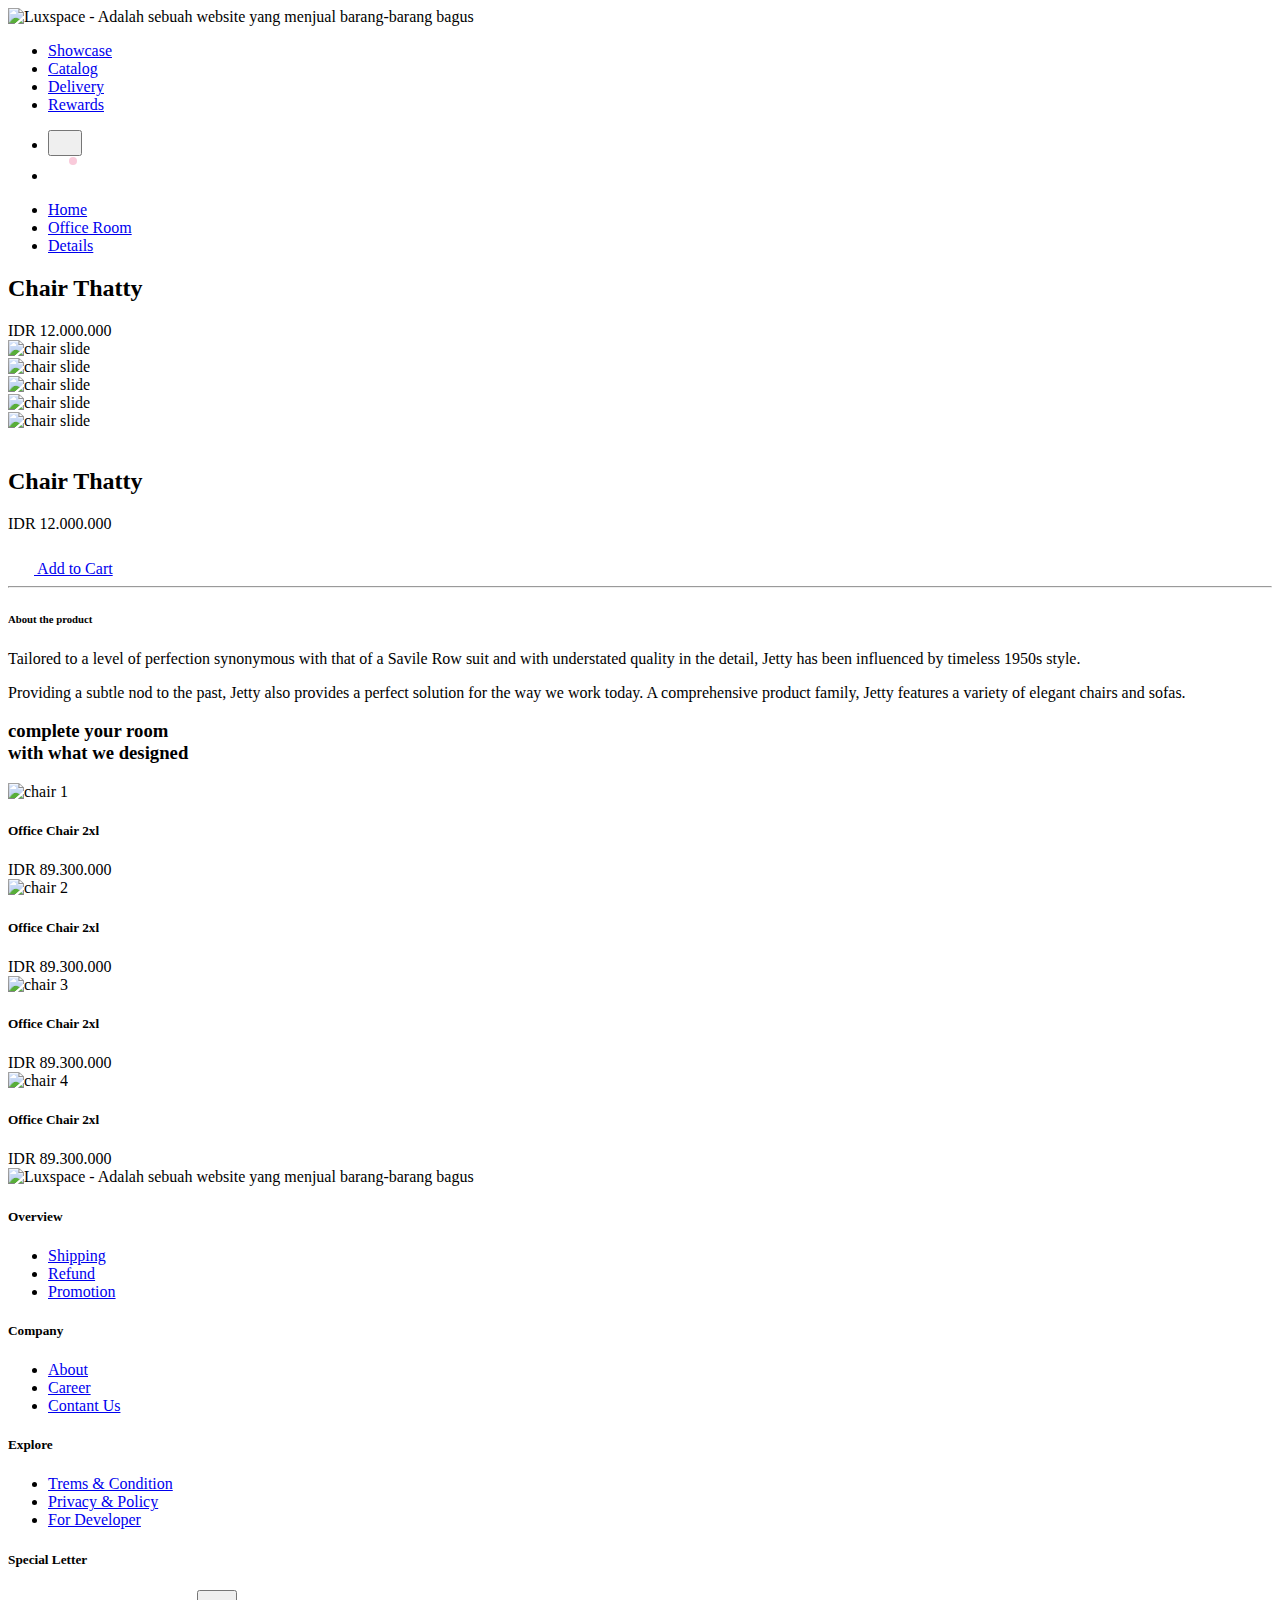
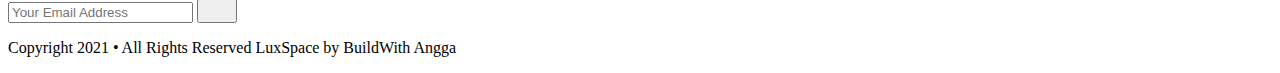
==== src/templates/cart.html @ 46cffc58 "create details page" ====
<!DOCTYPE html>
<html class="no-js" lang="">
  <head>
    <meta charset="utf-8" />
    <title>Luxspace - Saingan IKEA</title>
    <meta name="description" content="Menjual furniture" />
    <meta name="viewport" content="width=device-width, initial-scale=1" />

    <meta property="og:title" content="Luxspace - Saingan IKEA" />
    <meta property="og:type" content="Menjual furniture" />
    <meta property="og:url" content="https://luxsapce.com" />
    <meta
      property="og:image"
      content="https://luxsapce.com/images/content/preview-homepage.jpg"
    />

    <link rel="manifest" href="site.webmanifest" />
    <link rel="apple-touch-icon" href="images/content/favicon.png" />
    <!-- Place favicon.ico in the root directory -->

    <link rel="stylesheet" href="./css/app.minify.css" />
    <link rel="icon" href="images/favicon.ico" />

    <meta name="theme-color" content="#000" />
  </head>

  <body>
    <!-- Add your site or application content here -->

    <!-- START Header -->
    <header class="w-full z-50 px-4">
      <div class="container mx-auto py-10">
        <div class="flex flex-stretch items-center">
          <div class="w-56 flex items-center">
            <img
              src="images/design/logo.svg"
              alt="Luxspace - Adalah sebuah website yang menjual barang-barang bagus"
            />
          </div>
          <div class="w-full"></div>
          <!-- STARR: Menu Hamburger -->
          <div class="w-auto">
            <ul
              id="menu"
              class="
                fixed
                bg-white
                inset-0
                flex flex-col
                invisible
                items-center
                justify-center
                opacity-0
                md:visible
                md:flex-row
                md:bg-transparent
                md:relative
                md:opacity-100
              "
            >
              <li class="mx-3 py-6 md:py-0">
                <a href="#" class="text-black hover:underline">Showcase</a>
              </li>
              <li class="mx-3 py-6 md:py-0">
                <a href="#" class="text-black hover:underline">Catalog</a>
              </li>
              <li class="mx-3 py-6 md:py-0">
                <a href="#" class="text-black hover:underline">Delivery</a>
              </li>
              <li class="mx-3 py-6 md:py-0">
                <a href="#" class="text-black hover:underline">Rewards</a>
              </li>
            </ul>
          </div>
          <!-- EDN Menu Hamburger -->

          <div class="w-auto">
            <ul class="flex items-center">
              <li class="ml-6 block md:hidden">
                <button
                  id="menu-toggler"
                  class="
                    relative
                    flex
                    z-50
                    items-center
                    justify-center
                    w-8
                    h-8
                    text-black
                    focus:outline-none
                  "
                >
                  <svg
                    class="fill-current"
                    width="18"
                    height="17"
                    viewBox="0 0 18 17"
                    fill="none"
                    xmlns="http://www.w3.org/2000/svg"
                  >
                    <path
                      d="M15.9773 0.461304H1.04219C0.466585 0.461304 0 0.790267 0 1.19609C0 1.60192 0.466668 1.93088 1.04219 1.93088H15.9773C16.5529 1.93088 17.0195 1.60192 17.0195 1.19609C17.0195 0.790208 16.5529 0.461304 15.9773 0.461304Z"
                    />
                    <path
                      d="M15.9773 7.68802H1.04219C0.466585 7.68802 0 8.01698 0 8.42281C0 8.82864 0.466668 9.1576 1.04219 9.1576H15.9773C16.5529 9.1576 17.0195 8.82864 17.0195 8.42281C17.0195 8.01692 16.5529 7.68802 15.9773 7.68802Z"
                    />
                    <path
                      d="M15.9773 14.9147H1.04219C0.466585 14.9147 0 15.2437 0 15.6495C0 16.0553 0.466668 16.3843 1.04219 16.3843H15.9773C16.5529 16.3843 17.0195 16.0553 17.0195 15.6495C17.0195 15.2436 16.5529 14.9147 15.9773 14.9147Z"
                    />
                  </svg>
                </button>
              </li>
              <li class="ml-6">
                <a
                  href="cart.html"
                  class="
                    flex
                    items-center
                    justify-center
                    w-8
                    h-8
                    text-black
                    cart cart-filled
                  "
                >
                  <svg
                    class="fill-current"
                    width="29"
                    height="25"
                    viewBox="0 0 29 25"
                    fill="none"
                    xmlns="http://www.w3.org/2000/svg"
                  >
                    <path
                      d="M10.8754 19.9824C9.61762 19.9824 8.59436 21.023 8.59436 22.3021C8.59436 23.5812 9.61762 24.6218 10.8754 24.6218C12.1331 24.6218 13.1564 23.5812 13.1564 22.3021C13.1563 21.023 12.1331 19.9824 10.8754 19.9824ZM10.8754 23.3265C10.3199 23.3265 9.86796 22.8669 9.86796 22.302C9.86796 21.7371 10.3199 21.2775 10.8754 21.2775C11.4308 21.2775 11.8828 21.7371 11.8828 22.302C11.8828 22.867 11.4308 23.3265 10.8754 23.3265Z"
                    />
                    <path
                      d="M18.8764 19.9824C17.6186 19.9824 16.5953 21.023 16.5953 22.3021C16.5953 23.5812 17.6186 24.6218 18.8764 24.6218C20.1342 24.6218 21.1575 23.5812 21.1575 22.3021C21.1574 21.023 20.1341 19.9824 18.8764 19.9824ZM18.8764 23.3265C18.3209 23.3265 17.869 22.8669 17.869 22.302C17.869 21.7371 18.3209 21.2775 18.8764 21.2775C19.4319 21.2775 19.8838 21.7371 19.8838 22.302C19.8838 22.867 19.4319 23.3265 18.8764 23.3265Z"
                    />
                    <path
                      d="M19.438 7.76947H10.3122C9.96051 7.76947 9.67542 8.0594 9.67542 8.41707C9.67542 8.77474 9.96056 9.06467 10.3122 9.06467H19.438C19.7897 9.06467 20.0748 8.77474 20.0748 8.41707C20.0748 8.05935 19.7897 7.76947 19.438 7.76947Z"
                    />
                    <path
                      d="M18.9414 11.1324H10.8089C10.4572 11.1324 10.1721 11.4223 10.1721 11.78C10.1721 12.1377 10.4572 12.4276 10.8089 12.4276H18.9413C19.293 12.4276 19.5781 12.1377 19.5781 11.78C19.5781 11.4224 19.293 11.1324 18.9414 11.1324Z"
                    />
                    <path
                      d="M25.6499 4.88404C25.407 4.58092 25.0472 4.40711 24.6626 4.40711H4.82655L4.42595 2.42947C4.34232 2.01694 4.06563 1.67055 3.68565 1.50276L0.890528 0.268963C0.567841 0.126419 0.192825 0.276999 0.0528584 0.60505C-0.0872597 0.933204 0.0608116 1.31463 0.383347 1.45696L3.17852 2.69081L6.2598 17.9014C6.38117 18.5004 6.90578 18.9352 7.50723 18.9352H22.7635C23.1152 18.9352 23.4003 18.6452 23.4003 18.2876C23.4003 17.9299 23.1152 17.64 22.7635 17.64H7.50728L7.13247 15.7897H22.8814C23.4828 15.7897 24.0075 15.3549 24.1288 14.7559L25.9101 5.96349C25.9876 5.58063 25.8928 5.1871 25.6499 4.88404ZM22.8814 14.4946H6.87012L5.08895 5.70226L24.6626 5.70231L22.8814 14.4946Z"
                    />
                    <g class="text-pink-400">
                      <circle
                        cx="25"
                        cy="4.89023"
                        r="4"
                        fill="#F9CADA"
                        class="fill-current dot"
                      />
                    </g>
                  </svg>
                </a>
              </li>
            </ul>
          </div>
        </div>
      </div>
    </header>
    <!-- END Header -->

    <!-- START: Breadcrumb -->
    <section class="bg-gray-100 py-8 px-4">
      <div class="container mx-auto">
        <ul class="breadcrumb">
          <li>
            <a href="index.html">Home</a>
          </li>
          <li>
            <a href="#">Office Room</a>
          </li>
          <li>
            <a href="#" aria-label="current-page">Details</a>
          </li>
        </ul>
      </div>
    </section>
    <!-- END: Breadcrumb -->

    <!-- START: details -->
    <section class="container mx-auto">
      <div class="flex flex-wrap my-4 md:my-12">
        <div class="w-full md:hidden px-4">
          <h2 class="text-5xl font-semibold">Chair Thatty</h2>
          <div class="text-xl">IDR 12.000.000</div>
        </div>
        <div class="flex-1">
          <div class="slider">
            <div class="thumbnail">
              <!-- START: slideshow item 1 -->
              <div class="px-2">
                <div
                  class="item selected"
                  data-img="./images/content/chair1.jpg"
                >
                  <img
                    src="./images/content/chair1.jpg"
                    alt="chair slide"
                    class="object-cover w-full h-full rounded-lg"
                  />
                </div>
              </div>
              <!-- END: slideshow item 1 -->
              <!-- START: slideshow item 2 -->
              <div class="px-2">
                <div class="item" data-img="./images/content/chair2.jpeg">
                  <img
                    src="./images/content/chair2.jpeg"
                    alt="chair slide"
                    class="object-cover w-full h-full rounded-lg"
                  />
                </div>
              </div>
              <!-- END: slideshow item 2 -->
              <!-- START: slideshow item 3 -->
              <div class="px-2">
                <div class="item" data-img="./images/content/chair1.jpg">
                  <img
                    src="./images/content/chair1.jpg"
                    alt="chair slide"
                    class="object-cover w-full h-full rounded-lg"
                  />
                </div>
              </div>
              <!-- END: slideshow item 3 -->
              <!-- START: slideshow item 4 -->
              <div class="px-2">
                <div class="item">
                  <img
                    src="./images/content/chair1.jpg"
                    alt="chair slide"
                    class="object-cover w-full h-full rounded-lg"
                  />
                </div>
              </div>
              <!-- END: slideshow item 4 -->
              <!-- START: slideshow item 5-->
              <div class="px-2">
                <div class="item" data-img="./images/content/chair1.jpg">
                  <img
                    src="./images/content/chair1.jpg"
                    alt="chair slide"
                    class="object-cover w-full h-full rounded-lg"
                  />
                </div>
              </div>
              <!-- END: slideshow item 5-->
            </div>
            <div class="preview">
              <div class="item rounded-lg h-full overflow-hidden">
                <img
                  src="./images/content/chair2.jpeg"
                  alt=""
                  class="object-cover w-full h-full rounded-lg"
                />
              </div>
            </div>
          </div>
        </div>
        <div class="flex-1 px-4 md:p-6">
          <div class="hidden md:block">
            <h2 class="text-5xl font-semibold">Chair Thatty</h2>
            <p class="text-xl">IDR 12.000.000</p>
          </div>

          <a
            href="cart.html"
            class="
              transition-all
              duration-200
              bg-pink-400
              text-black
              focus:bg-black focus:text-pink-400
              rounded-full
              px-8
              py-3
              mt-4
              inline-flex
              w-full
              md:w-auto
              justify-center
            "
          >
            <svg
              class="fill-current mr-3"
              width="26"
              height="25"
              viewBox="0 0 26 25"
              fill="none"
              xmlns="http://www.w3.org/2000/svg"
            >
              <path
                d="M10.8754 19.9824C9.61762 19.9824 8.59436 21.023 8.59436 22.3021C8.59436 23.5812 9.61762 24.6218 10.8754 24.6218C12.1331 24.6218 13.1564 23.5812 13.1564 22.3021C13.1563 21.023 12.1331 19.9824 10.8754 19.9824ZM10.8754 23.3265C10.3199 23.3265 9.86796 22.8669 9.86796 22.302C9.86796 21.7371 10.3199 21.2775 10.8754 21.2775C11.4308 21.2775 11.8828 21.7371 11.8828 22.302C11.8828 22.867 11.4308 23.3265 10.8754 23.3265Z"
              />
              <path
                d="M18.8764 19.9824C17.6186 19.9824 16.5953 21.023 16.5953 22.3021C16.5953 23.5812 17.6186 24.6218 18.8764 24.6218C20.1342 24.6218 21.1575 23.5812 21.1575 22.3021C21.1574 21.023 20.1341 19.9824 18.8764 19.9824ZM18.8764 23.3265C18.3209 23.3265 17.869 22.8669 17.869 22.302C17.869 21.7371 18.3209 21.2775 18.8764 21.2775C19.4319 21.2775 19.8838 21.7371 19.8838 22.302C19.8838 22.867 19.4319 23.3265 18.8764 23.3265Z"
              />
              <path
                d="M19.438 7.76929H10.3122C9.96051 7.76929 9.67542 8.05921 9.67542 8.41689C9.67542 8.77456 9.96056 9.06448 10.3122 9.06448H19.438C19.7897 9.06448 20.0748 8.77456 20.0748 8.41689C20.0748 8.05916 19.7897 7.76929 19.438 7.76929Z"
              />
              <path
                d="M18.9414 11.1323H10.8089C10.4572 11.1323 10.1721 11.4223 10.1721 11.7799C10.1721 12.1376 10.4572 12.4275 10.8089 12.4275H18.9413C19.293 12.4275 19.5781 12.1376 19.5781 11.7799C19.5781 11.4223 19.293 11.1323 18.9414 11.1323Z"
              />
              <path
                d="M25.6499 4.88395C25.407 4.58083 25.0472 4.40701 24.6626 4.40701H4.82655L4.42595 2.42938C4.34232 2.01685 4.06563 1.67046 3.68565 1.50267L0.890528 0.268871C0.567841 0.126328 0.192825 0.276908 0.0528584 0.604959C-0.0872597 0.933113 0.0608116 1.31453 0.383347 1.45687L3.17852 2.69072L6.2598 17.9013C6.38117 18.5003 6.90578 18.9351 7.50723 18.9351H22.7635C23.1152 18.9351 23.4003 18.6451 23.4003 18.2875C23.4003 17.9298 23.1152 17.6399 22.7635 17.6399H7.50728L7.13247 15.7896H22.8814C23.4828 15.7896 24.0075 15.3548 24.1288 14.7558L25.9101 5.9634C25.9876 5.58054 25.8928 5.18701 25.6499 4.88395ZM22.8814 14.4945H6.87012L5.08895 5.70217L24.6626 5.70222L22.8814 14.4945Z"
              />
            </svg>
            Add to Cart
          </a>
          <hr class="my-8" />

          <h6 class="text-xl font-semibold mb-4">About the product</h6>
          <p class="text-xl leading-7 mb-6">
            Tailored to a level of perfection synonymous with that of a Savile
            Row suit and with understated quality in the detail, Jetty has been
            influenced by timeless 1950s style.
          </p>
          <p class="text-xl leading-7 mb-6">
            Providing a subtle nod to the past, Jetty also provides a perfect
            solution for the way we work today. A comprehensive product family,
            Jetty features a variety of elegant chairs and sofas.
          </p>
        </div>
      </div>
    </section>
    <!-- END: details -->

    <!-- START: complete your room -->
    <section class="bg-gray-100 px-4 py-16">
      <div class="container mx-auto">
        <div class="flex flex-start mb-4">
          <h3 class="text-2xl capitalize font-semibold">
            complete your room <br class="" />with what we designed
          </h3>
        </div>
        <div class="flex flex-wrap overflow-x-auto mb-4 -mx-3">
          <!-- START: Item 1 -->

          <div class="px-3 w-full md:w-3/12 mb-4">
            <div class="rounded-xl p-4 pb-8 relative bg-white">
              <div class="rounded-xl overflow-hidden card-shadow w-full h-48">
                <img
                  src="./images/content/chair-office-1.jpg"
                  alt="chair 1"
                  class="w-full h-full object-cover object-center"
                />
              </div>
              <h5 class="text-lg font-semibold mt-4">Office Chair 2xl</h5>
              <span class=""> IDR 89.300.000 </span>
              <a href="details.html" class="stretched-link">
                <!-- fake children -->
              </a>
            </div>
          </div>
          <!-- END: Item 1 -->
          <!-- START: Item 2 -->

          <div class="px-3 w-full md:w-3/12 mb-4">
            <div class="rounded-xl p-4 pb-8 relative bg-white">
              <div class="rounded-xl overflow-hidden card-shadow w-full h-48">
                <img
                  src="./images/content/chair-office-2.jpg"
                  alt="chair 2"
                  class="w-full h-full object-cover object-center"
                />
              </div>
              <h5 class="text-lg font-semibold mt-4">Office Chair 2xl</h5>
              <span class=""> IDR 89.300.000 </span>
              <a href="details.html" class="stretched-link">
                <!-- fake children -->
              </a>
            </div>
          </div>
          <!-- END: Item 2 -->
          <!-- START: Item 3 -->

          <div class="px-3 w-full md:w-3/12 mb-4">
            <div class="rounded-xl p-4 pb-8 relative bg-white">
              <div class="rounded-xl overflow-hidden card-shadow w-full h-48">
                <img
                  src="./images/content/chair-office-3.jpg"
                  alt="chair 3"
                  class="w-full h-full object-cover object-center"
                />
              </div>
              <h5 class="text-lg font-semibold mt-4">Office Chair 2xl</h5>
              <span class=""> IDR 89.300.000 </span>
              <a href="details.html" class="stretched-link">
                <!-- fake children -->
              </a>
            </div>
          </div>
          <!-- END: Item 3 -->
          <!-- START: Item 4 -->

          <div class="px-3 w-full md:w-3/12 mb-4">
            <div class="rounded-xl p-4 pb-8 relative bg-white">
              <div class="rounded-xl overflow-hidden card-shadow w-full h-48">
                <img
                  src="./images/content/chair-office-4.jpg"
                  alt="chair 4"
                  class="w-full h-full object-cover object-center"
                />
              </div>
              <h5 class="text-lg font-semibold mt-4">Office Chair 2xl</h5>
              <span class=""> IDR 89.300.000 </span>
              <a href="details.html" class="stretched-link">
                <!-- fake children -->
              </a>
            </div>
          </div>
          <!-- END: Item 4 -->
        </div>
      </div>
    </section>
    <!-- END: complete your room -->

    <!-- START: Aside Menu/ Footer Menu -->
    <section class="">
      <div class="border-b border-gray-200 py-2 px-4">
        <div class="flex justify-center mb-8">
          <img
            src="images/design/logo.svg"
            alt="Luxspace - Adalah sebuah website yang menjual barang-barang bagus"
          />
        </div>
        <aside class="container mx-auto">
          <div class="flex flex-wrap md:space-x-4 justify-center">
            <!-- START: Aside Menu 1-->
            <div class="w-full md:w-2/12 mb-4 md:mb-0 accordion">
              <h5 class="text-xl font-semibold mb-2 relative">Overview</h5>
              <ul class="h-0 invisible md:h-auto md:visible overflow-hidden">
                <li>
                  <a href="#" class="hover:underline py-1 block">Shipping</a>
                </li>
                <li>
                  <a href="#" class="hover:underline py-1 block">Refund</a>
                </li>
                <li>
                  <a href="#" class="hover:underline py-1 block">Promotion</a>
                </li>
              </ul>
            </div>
            <!-- END: Aside Menu 1-->

            <!-- START: Aside Menu 2-->
            <div class="w-full md:w-2/12 mb-4 md:mb-0 accordion">
              <h5 class="text-xl font-semibold mb-2 relative">Company</h5>
              <ul class="h-0 invisible md:h-auto md:visible overflow-hidden">
                <li>
                  <a href="#" class="hover:underline py-1 block">About</a>
                </li>
                <li>
                  <a href="#" class="hover:underline py-1 block">Career</a>
                </li>
                <li>
                  <a href="#" class="hover:underline py-1 block">Contant Us</a>
                </li>
              </ul>
            </div>
            <!-- END: Aside Menu 2-->

            <!-- START: Aside Menu 3-->
            <div class="w-full md:w-2/12 mb-4 md:mb-0 accordion">
              <h5 class="text-xl font-semibold mb-2 relative">Explore</h5>
              <ul class="h-0 invisible md:h-auto md:visible overflow-hidden">
                <li>
                  <a href="#" class="hover:underline py-1 block"
                    >Trems & Condition</a
                  >
                </li>
                <li>
                  <a href="#" class="hover:underline py-1 block"
                    >Privacy & Policy</a
                  >
                </li>
                <li>
                  <a href="#" class="hover:underline py-1 block"
                    >For Developer</a
                  >
                </li>
              </ul>
            </div>
            <!-- END: Aside Menu 3-->

            <!-- START: Aside Menu 4-->
            <div class="w-full md:w-3/12 mb-4 md:mb-0">
              <h5 class="text-xl font-semibold mb-2 relative">
                Special Letter
              </h5>
              <form action="#">
                <label class="relative w-full">
                  <input
                    type="text"
                    class="
                      bg-gray-100
                      rounded-xl
                      py-3
                      px-5
                      w-full
                      focus:outline-none
                    "
                    placeholder="Your Email Address"
                  />
                  <button
                    class="
                      bg-pink-400
                      absolute
                      rounded-xl
                      right-0
                      p-3
                      text-white
                    "
                  >
                    <svg
                      width="24"
                      height="24"
                      viewBox="0 0 24 24"
                      class="fill-current"
                      fill="none"
                      xmlns="http://www.w3.org/2000/svg"
                    >
                      <path
                        d="M23.6177 0.411971C23.6163 0.410624 23.6152 0.409187 23.6138 0.407839C23.6124 0.406492 
                  23.6109 0.405414 23.6095 0.404157C23.236 0.049307 22.7002 -0.0573008 22.2098 0.126411L0.833871 
                  8.13353C0.268743 8.34518 -0.0623361 8.87521 0.0098048 9.4523C0.0821332 10.0294 0.53462 10.4694 1.13589 
                  10.547L11.5833 11.8968C11.6028 11.8994 11.6185 11.9143 11.6212 11.9332L13.0301 21.9417C13.1112 22.5177 
                  13.5704 22.9512 14.1729 23.0204C14.2279 23.0268 14.2824 23.0298 14.3364 23.0298C14.8735 23.0298 15.3486 22.7229 15.5495 22.231L23.9077 1.75274C24.0994 1.28302 23.9882 0.76983 23.6177 0.411971ZM1.30534 9.34475C1.2819 9.34169 1.27136 9.34039 1.26728 9.30788C1.26325 9.27537 1.27319 9.27159 1.29508 9.26347L21.2946 1.77187L11.9404 10.7333C11.8794 10.7163 1.30534 9.34475 1.30534 9.34475ZM14.37 21.7892C14.3614 21.8102 14.358 21.8198 14.3236 21.8158C14.2897 21.8119 14.2883 21.8017 14.2852 21.7794C14.2852 21.7794 12.8535 11.6495 12.8358 11.5911L22.19 2.62972L14.37 21.7892Z"
                      />
                    </svg>
                  </button>
                </label>
              </form>
            </div>
            <!-- END: Aside Menu 4-->
          </div>
        </aside>
      </div>
    </section>
    <!-- END: Aside Menu/ Footer Menu -->

    <!-- Start: Footer -->
    <footer class="flex text-center px-4 py-8 justify-center">
      <p class="text-sm">
        Copyright 2021 • All Rights Reserved LuxSpace by BuildWith Angga
      </p>
    </footer>
    <!-- End: Footer -->

    <!-- Google Analytics: change UA-XXXXX-Y to be your site's ID. -->
    <script>
      window.ga = function () {
        ga.q.push(arguments)
      }
      ga.q = []
      ga.l = +new Date()
      ga('create', 'UA-XXXXX-Y', 'auto')
      ga('set', 'anonymizeIp', true)
      ga('set', 'transport', 'beacon')
      ga('send', 'pageview')
    </script>
    <script src="https://www.google-analytics.com/analytics.js" async></script>
  </body>
</html>
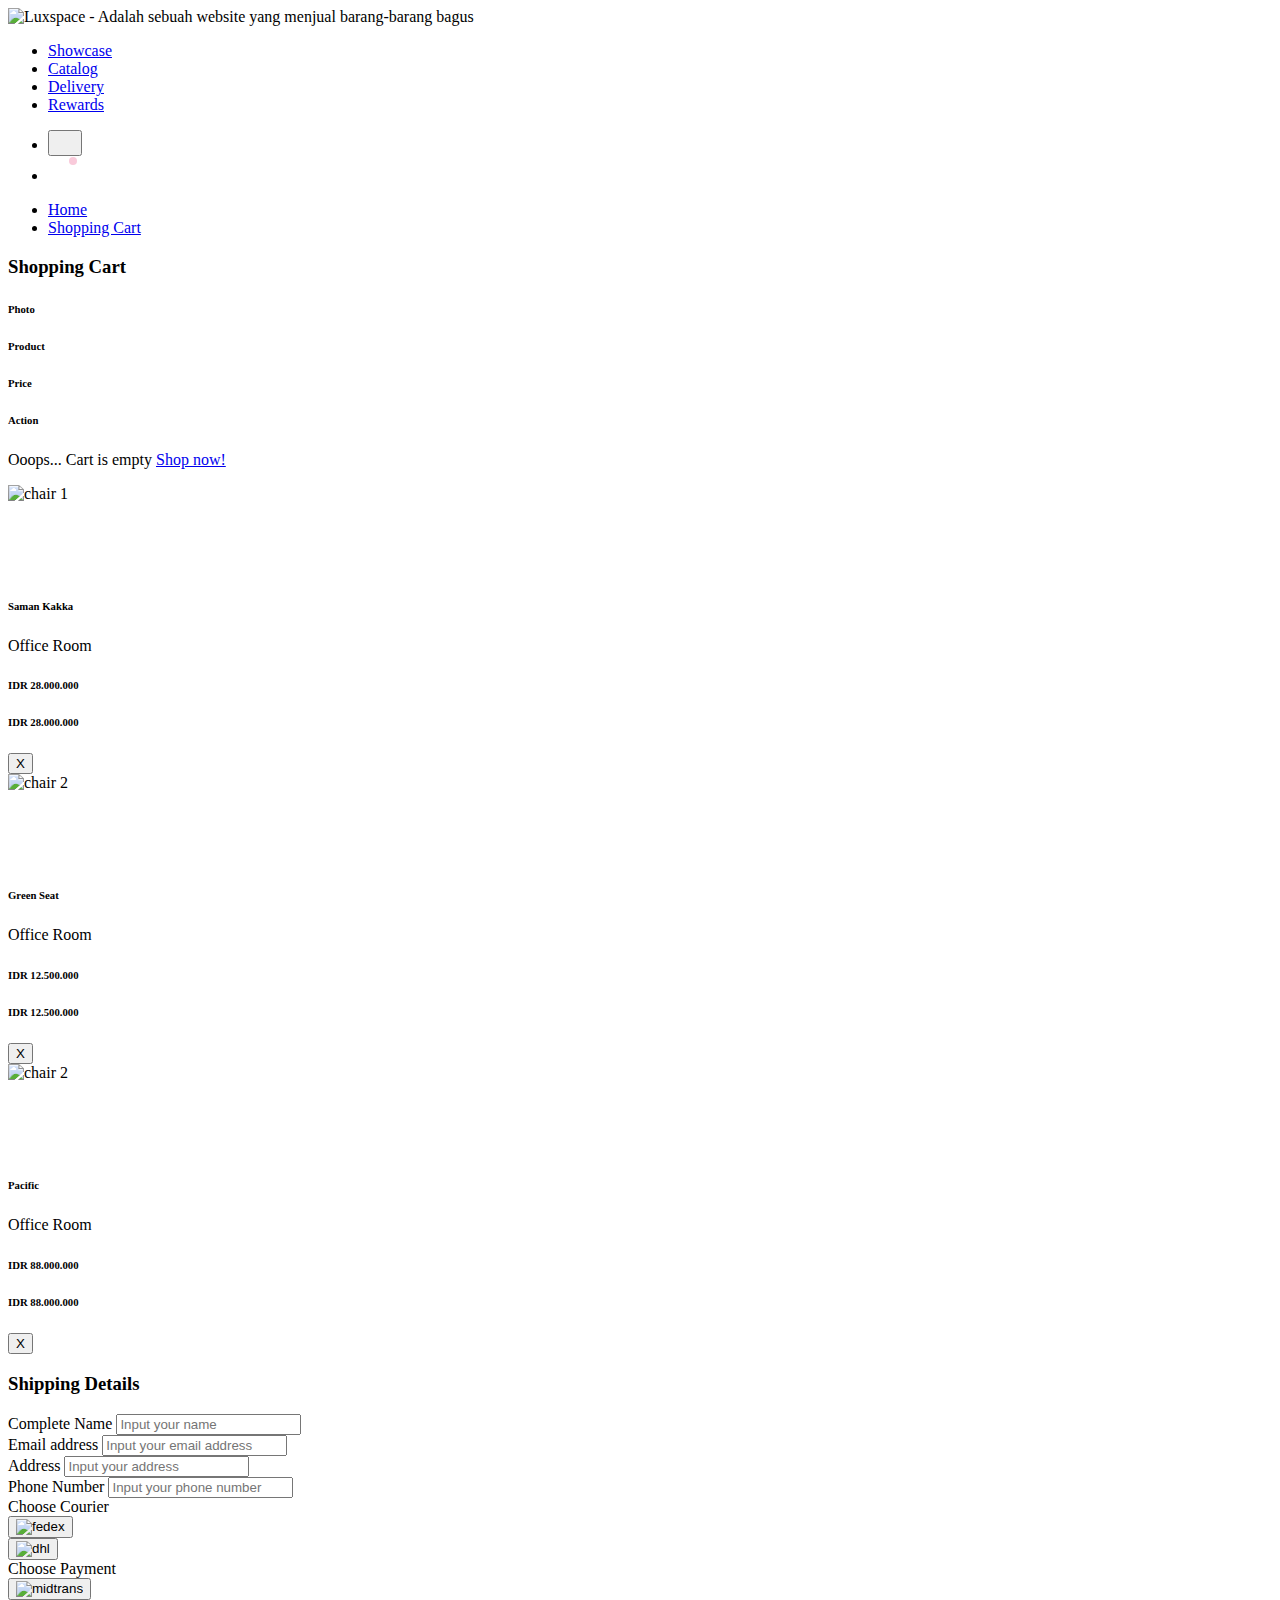
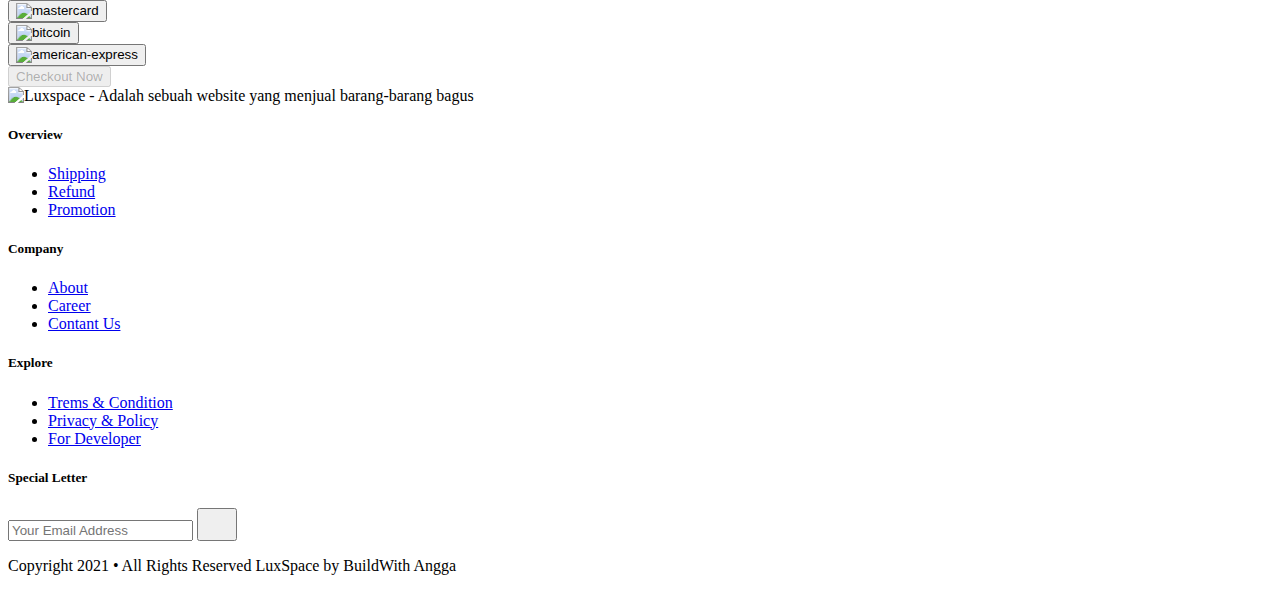
==== commit 3e957816: "add cart html and js logic" ====
--- a/src/templates/cart.html
+++ b/src/templates/cart.html
@@ -113,6 +113,7 @@
               </li>
               <li class="ml-6">
                 <a
+                  id="header-cart"
                   href="cart.html"
                   class="
                     flex
@@ -173,258 +174,573 @@
           <li>
             <a href="index.html">Home</a>
           </li>
+
           <li>
-            <a href="#">Office Room</a>
-          </li>
-          <li>
-            <a href="#" aria-label="current-page">Details</a>
+            <a href="#" aria-label="current-page">Shopping Cart</a>
           </li>
         </ul>
       </div>
     </section>
     <!-- END: Breadcrumb -->
 
-    <!-- START: details -->
-    <section class="container mx-auto">
-      <div class="flex flex-wrap my-4 md:my-12">
-        <div class="w-full md:hidden px-4">
-          <h2 class="text-5xl font-semibold">Chair Thatty</h2>
-          <div class="text-xl">IDR 12.000.000</div>
-        </div>
-        <div class="flex-1">
-          <div class="slider">
-            <div class="thumbnail">
-              <!-- START: slideshow item 1 -->
-              <div class="px-2">
-                <div
-                  class="item selected"
-                  data-img="./images/content/chair1.jpg"
-                >
+    <!-- START: cart -->
+    <section class="md:py-16">
+      <div class="container mx-auto px-4">
+        <div class="flex -mx-4 flex-wrap">
+          <!-- START: shipping cart -->
+          <div class="w-full px-4 mb-4 md:w-8/12 md:mb-0" id="shopping-cart">
+            <div
+              class="
+                flex flex-start
+                mb-4
+                mt-8
+                pb-3
+                border-b border-gray-200
+                md:border-b-0
+              "
+            >
+              <h3 class="text-2xl">Shopping Cart</h3>
+            </div>
+
+            <!-- START: tabel title -->
+            <div class="border-b border-gray-100 mb-4 hidden md:block">
+              <div class="flex flex-start items-center pb-2 -mx-4">
+                <div class="px-4 flex-none">
+                  <div class="" style="width: 90px">
+                    <h6>Photo</h6>
+                  </div>
+                </div>
+                <div class="px-4 w-5/12">
+                  <div class="">
+                    <h6>Product</h6>
+                  </div>
+                </div>
+                <div class="px-4 w-5/12">
+                  <div class="">
+                    <h6>Price</h6>
+                  </div>
+                </div>
+                <div class="px-4 w-2/12">
+                  <div class="text-center">
+                    <h6>Action</h6>
+                  </div>
+                </div>
+              </div>
+            </div>
+            <!-- END: tabel title -->
+
+            <!-- START: Cart empty Wrapper -->
+            <p id="cart-empty" class="hidden text-center py-8">
+              Ooops... Cart is empty
+              <a href="details.html" class="underline">Shop now!</a>
+            </p>
+            <!-- END: Cart empty Wrapper -->
+
+            <!-- START: tabel item 1 -->
+            <div
+              class="flex flex-start flex-wrap items-center mb-4 -mx-4"
+              data-row="1"
+            >
+              <div class="px-4 flex-none">
+                <div class="" style="width: 90px; height: 90px">
                   <img
-                    src="./images/content/chair1.jpg"
-                    alt="chair slide"
-                    class="object-cover w-full h-full rounded-lg"
+                    src="./images/content/chair-office-1.jpg"
+                    alt="chair 1"
+                    class="object-cover rounded-xl w-full h-full"
                   />
                 </div>
               </div>
-              <!-- END: slideshow item 1 -->
-              <!-- START: slideshow item 2 -->
-              <div class="px-2">
-                <div class="item" data-img="./images/content/chair2.jpeg">
+              <div class="px-4 w-auto md:w-5/12 flex-1">
+                <div class="">
+                  <h6 class="font-semibold text-lg md:text-xl leading-8">
+                    Saman Kakka
+                  </h6>
+                  <span class="text-sm md:text-lg"> Office Room </span>
+                  <h6
+                    class="font-semibold text-base md:text-lg block md:hidden"
+                  >
+                    IDR 28.000.000
+                  </h6>
+                </div>
+              </div>
+              <div
+                class="
+                  px-4
+                  w-auto
+                  md:w-5/12
+                  flex-none
+                  md:flex-1
+                  hidden
+                  md:block
+                "
+              >
+                <div class="">
+                  <h6 class="font-semibold text-lg">IDR 28.000.000</h6>
+                </div>
+              </div>
+
+              <div class="px-4 w-2/12">
+                <div class="text-center">
+                  <button
+                    data-delete-item="1"
+                    class="
+                      text-red-600
+                      border-none
+                      focus:outline-none
+                      px-3
+                      py-1
+                    "
+                  >
+                    X
+                  </button>
+                </div>
+              </div>
+            </div>
+            <!-- END: tabel item 1 -->
+
+            <!-- START: tabel item 2 -->
+            <div
+              class="flex flex-start flex-wrap items-center mb-4 -mx-4"
+              data-row="2"
+            >
+              <div class="px-4 flex-none">
+                <div class="" style="width: 90px; height: 90px">
                   <img
-                    src="./images/content/chair2.jpeg"
-                    alt="chair slide"
-                    class="object-cover w-full h-full rounded-lg"
+                    src="./images/content/chair-office-2.jpg"
+                    alt="chair 2"
+                    class="object-cover rounded-xl w-full h-full"
                   />
                 </div>
               </div>
-              <!-- END: slideshow item 2 -->
-              <!-- START: slideshow item 3 -->
-              <div class="px-2">
-                <div class="item" data-img="./images/content/chair1.jpg">
+              <div class="px-4 w-auto md:w-5/12 flex-1">
+                <div class="">
+                  <h6 class="font-semibold text-lg md:text-xl leading-8">
+                    Green Seat
+                  </h6>
+                  <span class="text-sm md:text-lg"> Office Room </span>
+                  <h6
+                    class="font-semibold text-base md:text-lg block md:hidden"
+                  >
+                    IDR 12.500.000
+                  </h6>
+                </div>
+              </div>
+              <div
+                class="
+                  px-4
+                  w-auto
+                  md:w-5/12
+                  flex-none
+                  md:flex-1
+                  hidden
+                  md:block
+                "
+              >
+                <div class="">
+                  <h6 class="font-semibold text-lg">IDR 12.500.000</h6>
+                </div>
+              </div>
+
+              <div class="px-4 w-2/12">
+                <div class="text-center">
+                  <button
+                    data-delete-item="2"
+                    class="
+                      text-red-600
+                      border-none
+                      focus:outline-none
+                      px-3
+                      py-1
+                    "
+                  >
+                    X
+                  </button>
+                </div>
+              </div>
+            </div>
+            <!-- END: tabel item 2 -->
+
+            <!-- START: tabel item 3 -->
+            <div
+              class="flex flex-start flex-wrap items-center mb-4 -mx-4"
+              data-row="3"
+            >
+              <div class="px-4 flex-none">
+                <div class="" style="width: 90px; height: 90px">
                   <img
-                    src="./images/content/chair1.jpg"
-                    alt="chair slide"
-                    class="object-cover w-full h-full rounded-lg"
+                    src="./images/content/chair-office-3.jpg"
+                    alt="chair 2"
+                    class="object-cover rounded-xl w-full h-full"
                   />
                 </div>
               </div>
-              <!-- END: slideshow item 3 -->
-              <!-- START: slideshow item 4 -->
-              <div class="px-2">
-                <div class="item">
-                  <img
-                    src="./images/content/chair1.jpg"
-                    alt="chair slide"
-                    class="object-cover w-full h-full rounded-lg"
+              <div class="px-4 w-auto md:w-5/12 flex-1">
+                <div class="">
+                  <h6 class="font-semibold text-lg md:text-xl leading-8">
+                    Pacific
+                  </h6>
+                  <span class="text-sm md:text-lg"> Office Room </span>
+                  <h6
+                    class="font-semibold text-base md:text-lg block md:hidden"
+                  >
+                    IDR 88.000.000
+                  </h6>
+                </div>
+              </div>
+              <div
+                class="
+                  px-4
+                  w-auto
+                  md:w-5/12
+                  flex-none
+                  md:flex-1
+                  hidden
+                  md:block
+                "
+              >
+                <div class="">
+                  <h6 class="font-semibold text-lg">IDR 88.000.000</h6>
+                </div>
+              </div>
+
+              <div class="px-4 w-2/12">
+                <div class="text-center">
+                  <button
+                    data-delete-item="3"
+                    class="
+                      text-red-600
+                      border-none
+                      focus:outline-none
+                      px-3
+                      py-1
+                    "
+                  >
+                    X
+                  </button>
+                </div>
+              </div>
+            </div>
+            <!-- END: tabel item 3 -->
+          </div>
+          <!-- END: shipping cart -->
+
+          <!-- START: shipping details -->
+          <div class="w-full md:px-4 md:w-4/12" id="shipping-detail">
+            <div class="bg-gray-100 px-4 py-6 md:p-8 md:rounded-3xl">
+              <form action="success.html" class="">
+                <div class="felx flex-start mb-6">
+                  <h3 class="text-2xl">Shipping Details</h3>
+                </div>
+                <!-- START: Input complete name -->
+
+                <div class="flex flex-col mb-4">
+                  <label for="complete-name" class="text-sm mb-2"
+                    >Complete Name</label
+                  >
+                  <input
+                    data-input
+                    type="text"
+                    id="complete-name"
+                    class="
+                      border border-gray-200
+                      rounded-lg
+                      px-4
+                      py-2
+                      bg-white
+                      text-sm
+                      focus:border-blue-200 focus:outline-none
+                    "
+                    placeholder="Input your name"
                   />
                 </div>
-              </div>
-              <!-- END: slideshow item 4 -->
-              <!-- START: slideshow item 5-->
-              <div class="px-2">
-                <div class="item" data-img="./images/content/chair1.jpg">
-                  <img
-                    src="./images/content/chair1.jpg"
-                    alt="chair slide"
-                    class="object-cover w-full h-full rounded-lg"
+                <!-- END: Input complete name -->
+
+                <!-- START: Input complete Email address -->
+
+                <div class="flex flex-col mb-4">
+                  <label for="email-address" class="text-sm mb-2"
+                    >Email address</label
+                  >
+                  <input
+                    data-input
+                    type="text"
+                    id="email-address"
+                    class="
+                      border border-gray-200
+                      rounded-lg
+                      px-4
+                      py-2
+                      bg-white
+                      text-sm
+                      focus:border-blue-200 focus:outline-none
+                    "
+                    placeholder="Input your email address"
                   />
                 </div>
-              </div>
-              <!-- END: slideshow item 5-->
-            </div>
-            <div class="preview">
-              <div class="item rounded-lg h-full overflow-hidden">
-                <img
-                  src="./images/content/chair2.jpeg"
-                  alt=""
-                  class="object-cover w-full h-full rounded-lg"
-                />
-              </div>
+                <!-- END: Input complete Email address -->
+
+                <!-- START: Input complete address -->
+
+                <div class="flex flex-col mb-4">
+                  <label for="address" class="text-sm mb-2">Address</label>
+                  <input
+                    data-input
+                    type="text"
+                    id="address"
+                    class="
+                      border border-gray-200
+                      rounded-lg
+                      px-4
+                      py-2
+                      bg-white
+                      text-sm
+                      focus:border-blue-200 focus:outline-none
+                    "
+                    placeholder="Input your address"
+                  />
+                </div>
+                <!-- END: Input complete address -->
+
+                <!-- START: Input phone number -->
+
+                <div class="flex flex-col mb-4">
+                  <label for="phone-number" class="text-sm mb-2"
+                    >Phone Number</label
+                  >
+                  <input
+                    data-input
+                    type="tel"
+                    id="phone-number"
+                    class="
+                      border border-gray-200
+                      rounded-lg
+                      px-4
+                      py-2
+                      bg-white
+                      text-sm
+                      focus:border-blue-200 focus:outline-none
+                    "
+                    placeholder="Input your phone number"
+                  />
+                </div>
+                <!-- END: Input phone number -->
+
+                <!-- START: Choose courier -->
+
+                <div class="flex flex-col mb-4">
+                  <label class="text-sm mb-2">Choose Courier</label>
+
+                  <div class="flex -mx-2 flex-wrap">
+                    <!-- START: courier 1 -->
+
+                    <div class="px-2 w-6/12 h-24 mb-4">
+                      <button
+                        data-value="fedex"
+                        data-name="courier"
+                        type="button"
+                        class="
+                          border border-gray-200
+                          focus:outline-none focus:border-red-200
+                          flex
+                          items-center
+                          justify-center
+                          rounded-xl
+                          bg-white
+                          w-full
+                          h-full
+                        "
+                      >
+                        <img
+                          src="./images/content/courier/logo-fedex.png"
+                          alt="fedex"
+                          class="object-contain max-h-full"
+                        />
+                      </button>
+                    </div>
+                    <!-- END: courier 1 -->
+                    <!-- START: courier 2 -->
+
+                    <div class="px-2 w-6/12 h-24 mb-4">
+                      <button
+                        data-value="dhl"
+                        data-name="courier"
+                        type="button"
+                        class="
+                          border border-gray-200
+                          focus:outline-none focus:border-red-200
+                          flex
+                          items-center
+                          justify-center
+                          rounded-xl
+                          bg-white
+                          w-full
+                          h-full
+                        "
+                      >
+                        <img
+                          src="./images/content/courier/logo-dhl.png"
+                          alt="dhl"
+                          class="object-contain max-h-full"
+                        />
+                      </button>
+                    </div>
+                    <!-- END: courier 2 -->
+                  </div>
+                </div>
+                <!-- END: Choose courier -->
+                <!-- START: Choose Payment -->
+
+                <div class="flex flex-col mb-4">
+                  <label class="text-sm mb-2">Choose Payment</label>
+
+                  <div class="flex -mx-2 flex-wrap">
+                    <!-- START: payment 1 -->
+
+                    <div class="px-2 w-6/12 h-24 mb-4">
+                      <button
+                        data-value="midtrans"
+                        data-name="payment"
+                        type="button"
+                        class="
+                          border border-gray-200
+                          focus:outline-none focus:border-red-200
+                          flex
+                          items-center
+                          justify-center
+                          rounded-xl
+                          bg-white
+                          w-full
+                          h-full
+                        "
+                      >
+                        <img
+                          src="./images/content/payment/logo-midtrans.png"
+                          alt="midtrans"
+                          class="object-contain max-h-full"
+                        />
+                      </button>
+                    </div>
+                    <!-- END: payment 1 -->
+                    <!-- START: payment 2 -->
+
+                    <div class="px-2 w-6/12 h-24 mb-4">
+                      <button
+                        data-value="mastercard"
+                        data-name="payment"
+                        type="button"
+                        class="
+                          border border-gray-200
+                          focus:outline-none focus:border-red-200
+                          flex
+                          items-center
+                          justify-center
+                          rounded-xl
+                          bg-white
+                          w-full
+                          h-full
+                        "
+                      >
+                        <img
+                          src="./images/content/payment/logo-mastercard.png"
+                          alt="mastercard"
+                          class="object-contain max-h-full"
+                        />
+                      </button>
+                    </div>
+                    <!-- END: payment 2 -->
+                    <!-- START: payment 3 -->
+
+                    <div class="px-2 w-6/12 h-24 mb-4">
+                      <button
+                        data-value="bitcoin"
+                        data-name="payment"
+                        type="button"
+                        class="
+                          border border-gray-200
+                          focus:outline-none focus:border-red-200
+                          flex
+                          items-center
+                          justify-center
+                          rounded-xl
+                          bg-white
+                          w-full
+                          h-full
+                        "
+                      >
+                        <img
+                          src="./images/content/payment/logo-bitcoin.png"
+                          alt="bitcoin"
+                          class="object-contain max-h-full"
+                        />
+                      </button>
+                    </div>
+                    <!-- END: payment 3 -->
+                    <!-- START: payment 4 -->
+
+                    <div class="px-2 w-6/12 h-24 mb-4">
+                      <button
+                        data-value="american-express"
+                        data-name="payment"
+                        type="button"
+                        class="
+                          border border-gray-200
+                          focus:outline-none focus:border-red-200
+                          flex
+                          items-center
+                          justify-center
+                          rounded-xl
+                          bg-white
+                          w-full
+                          h-full
+                        "
+                      >
+                        <img
+                          src="./images/content/payment/logo-american-express.png"
+                          alt="american-express"
+                          class="object-contain max-h-full"
+                        />
+                      </button>
+                    </div>
+                    <!-- END: payment 4 -->
+                  </div>
+                </div>
+                <!-- END: Choose Payment -->
+
+                <div class="text-center">
+                  <button
+                    type="submit"
+                    disabled
+                    class="
+                      bg-pink-400
+                      text-black
+                      focus:bg-black focus:outline-none
+                      w-full
+                      py-3
+                      rounded-full
+                      text-lg
+                      focus:text-pink-400
+                      transition-all
+                      duration-200
+                      px-6
+                    "
+                  >
+                    Checkout Now
+                  </button>
+                </div>
+              </form>
             </div>
           </div>
-        </div>
-        <div class="flex-1 px-4 md:p-6">
-          <div class="hidden md:block">
-            <h2 class="text-5xl font-semibold">Chair Thatty</h2>
-            <p class="text-xl">IDR 12.000.000</p>
-          </div>
-
-          <a
-            href="cart.html"
-            class="
-              transition-all
-              duration-200
-              bg-pink-400
-              text-black
-              focus:bg-black focus:text-pink-400
-              rounded-full
-              px-8
-              py-3
-              mt-4
-              inline-flex
-              w-full
-              md:w-auto
-              justify-center
-            "
-          >
-            <svg
-              class="fill-current mr-3"
-              width="26"
-              height="25"
-              viewBox="0 0 26 25"
-              fill="none"
-              xmlns="http://www.w3.org/2000/svg"
-            >
-              <path
-                d="M10.8754 19.9824C9.61762 19.9824 8.59436 21.023 8.59436 22.3021C8.59436 23.5812 9.61762 24.6218 10.8754 24.6218C12.1331 24.6218 13.1564 23.5812 13.1564 22.3021C13.1563 21.023 12.1331 19.9824 10.8754 19.9824ZM10.8754 23.3265C10.3199 23.3265 9.86796 22.8669 9.86796 22.302C9.86796 21.7371 10.3199 21.2775 10.8754 21.2775C11.4308 21.2775 11.8828 21.7371 11.8828 22.302C11.8828 22.867 11.4308 23.3265 10.8754 23.3265Z"
-              />
-              <path
-                d="M18.8764 19.9824C17.6186 19.9824 16.5953 21.023 16.5953 22.3021C16.5953 23.5812 17.6186 24.6218 18.8764 24.6218C20.1342 24.6218 21.1575 23.5812 21.1575 22.3021C21.1574 21.023 20.1341 19.9824 18.8764 19.9824ZM18.8764 23.3265C18.3209 23.3265 17.869 22.8669 17.869 22.302C17.869 21.7371 18.3209 21.2775 18.8764 21.2775C19.4319 21.2775 19.8838 21.7371 19.8838 22.302C19.8838 22.867 19.4319 23.3265 18.8764 23.3265Z"
-              />
-              <path
-                d="M19.438 7.76929H10.3122C9.96051 7.76929 9.67542 8.05921 9.67542 8.41689C9.67542 8.77456 9.96056 9.06448 10.3122 9.06448H19.438C19.7897 9.06448 20.0748 8.77456 20.0748 8.41689C20.0748 8.05916 19.7897 7.76929 19.438 7.76929Z"
-              />
-              <path
-                d="M18.9414 11.1323H10.8089C10.4572 11.1323 10.1721 11.4223 10.1721 11.7799C10.1721 12.1376 10.4572 12.4275 10.8089 12.4275H18.9413C19.293 12.4275 19.5781 12.1376 19.5781 11.7799C19.5781 11.4223 19.293 11.1323 18.9414 11.1323Z"
-              />
-              <path
-                d="M25.6499 4.88395C25.407 4.58083 25.0472 4.40701 24.6626 4.40701H4.82655L4.42595 2.42938C4.34232 2.01685 4.06563 1.67046 3.68565 1.50267L0.890528 0.268871C0.567841 0.126328 0.192825 0.276908 0.0528584 0.604959C-0.0872597 0.933113 0.0608116 1.31453 0.383347 1.45687L3.17852 2.69072L6.2598 17.9013C6.38117 18.5003 6.90578 18.9351 7.50723 18.9351H22.7635C23.1152 18.9351 23.4003 18.6451 23.4003 18.2875C23.4003 17.9298 23.1152 17.6399 22.7635 17.6399H7.50728L7.13247 15.7896H22.8814C23.4828 15.7896 24.0075 15.3548 24.1288 14.7558L25.9101 5.9634C25.9876 5.58054 25.8928 5.18701 25.6499 4.88395ZM22.8814 14.4945H6.87012L5.08895 5.70217L24.6626 5.70222L22.8814 14.4945Z"
-              />
-            </svg>
-            Add to Cart
-          </a>
-          <hr class="my-8" />
-
-          <h6 class="text-xl font-semibold mb-4">About the product</h6>
-          <p class="text-xl leading-7 mb-6">
-            Tailored to a level of perfection synonymous with that of a Savile
-            Row suit and with understated quality in the detail, Jetty has been
-            influenced by timeless 1950s style.
-          </p>
-          <p class="text-xl leading-7 mb-6">
-            Providing a subtle nod to the past, Jetty also provides a perfect
-            solution for the way we work today. A comprehensive product family,
-            Jetty features a variety of elegant chairs and sofas.
-          </p>
+
+          <!-- END: shipping details -->
         </div>
       </div>
     </section>
-    <!-- END: details -->
-
-    <!-- START: complete your room -->
-    <section class="bg-gray-100 px-4 py-16">
-      <div class="container mx-auto">
-        <div class="flex flex-start mb-4">
-          <h3 class="text-2xl capitalize font-semibold">
-            complete your room <br class="" />with what we designed
-          </h3>
-        </div>
-        <div class="flex flex-wrap overflow-x-auto mb-4 -mx-3">
-          <!-- START: Item 1 -->
-
-          <div class="px-3 w-full md:w-3/12 mb-4">
-            <div class="rounded-xl p-4 pb-8 relative bg-white">
-              <div class="rounded-xl overflow-hidden card-shadow w-full h-48">
-                <img
-                  src="./images/content/chair-office-1.jpg"
-                  alt="chair 1"
-                  class="w-full h-full object-cover object-center"
-                />
-              </div>
-              <h5 class="text-lg font-semibold mt-4">Office Chair 2xl</h5>
-              <span class=""> IDR 89.300.000 </span>
-              <a href="details.html" class="stretched-link">
-                <!-- fake children -->
-              </a>
-            </div>
-          </div>
-          <!-- END: Item 1 -->
-          <!-- START: Item 2 -->
-
-          <div class="px-3 w-full md:w-3/12 mb-4">
-            <div class="rounded-xl p-4 pb-8 relative bg-white">
-              <div class="rounded-xl overflow-hidden card-shadow w-full h-48">
-                <img
-                  src="./images/content/chair-office-2.jpg"
-                  alt="chair 2"
-                  class="w-full h-full object-cover object-center"
-                />
-              </div>
-              <h5 class="text-lg font-semibold mt-4">Office Chair 2xl</h5>
-              <span class=""> IDR 89.300.000 </span>
-              <a href="details.html" class="stretched-link">
-                <!-- fake children -->
-              </a>
-            </div>
-          </div>
-          <!-- END: Item 2 -->
-          <!-- START: Item 3 -->
-
-          <div class="px-3 w-full md:w-3/12 mb-4">
-            <div class="rounded-xl p-4 pb-8 relative bg-white">
-              <div class="rounded-xl overflow-hidden card-shadow w-full h-48">
-                <img
-                  src="./images/content/chair-office-3.jpg"
-                  alt="chair 3"
-                  class="w-full h-full object-cover object-center"
-                />
-              </div>
-              <h5 class="text-lg font-semibold mt-4">Office Chair 2xl</h5>
-              <span class=""> IDR 89.300.000 </span>
-              <a href="details.html" class="stretched-link">
-                <!-- fake children -->
-              </a>
-            </div>
-          </div>
-          <!-- END: Item 3 -->
-          <!-- START: Item 4 -->
-
-          <div class="px-3 w-full md:w-3/12 mb-4">
-            <div class="rounded-xl p-4 pb-8 relative bg-white">
-              <div class="rounded-xl overflow-hidden card-shadow w-full h-48">
-                <img
-                  src="./images/content/chair-office-4.jpg"
-                  alt="chair 4"
-                  class="w-full h-full object-cover object-center"
-                />
-              </div>
-              <h5 class="text-lg font-semibold mt-4">Office Chair 2xl</h5>
-              <span class=""> IDR 89.300.000 </span>
-              <a href="details.html" class="stretched-link">
-                <!-- fake children -->
-              </a>
-            </div>
-          </div>
-          <!-- END: Item 4 -->
-        </div>
-      </div>
-    </section>
-    <!-- END: complete your room -->
+
+    <!-- END: cart -->
 
     <!-- START: Aside Menu/ Footer Menu -->
     <section class="">
-      <div class="border-b border-gray-200 py-2 px-4">
+      <div class="border-b border-t border-gray-200 py-2 px-4">
         <div class="flex justify-center mb-8">
           <img
             src="images/design/logo.svg"
